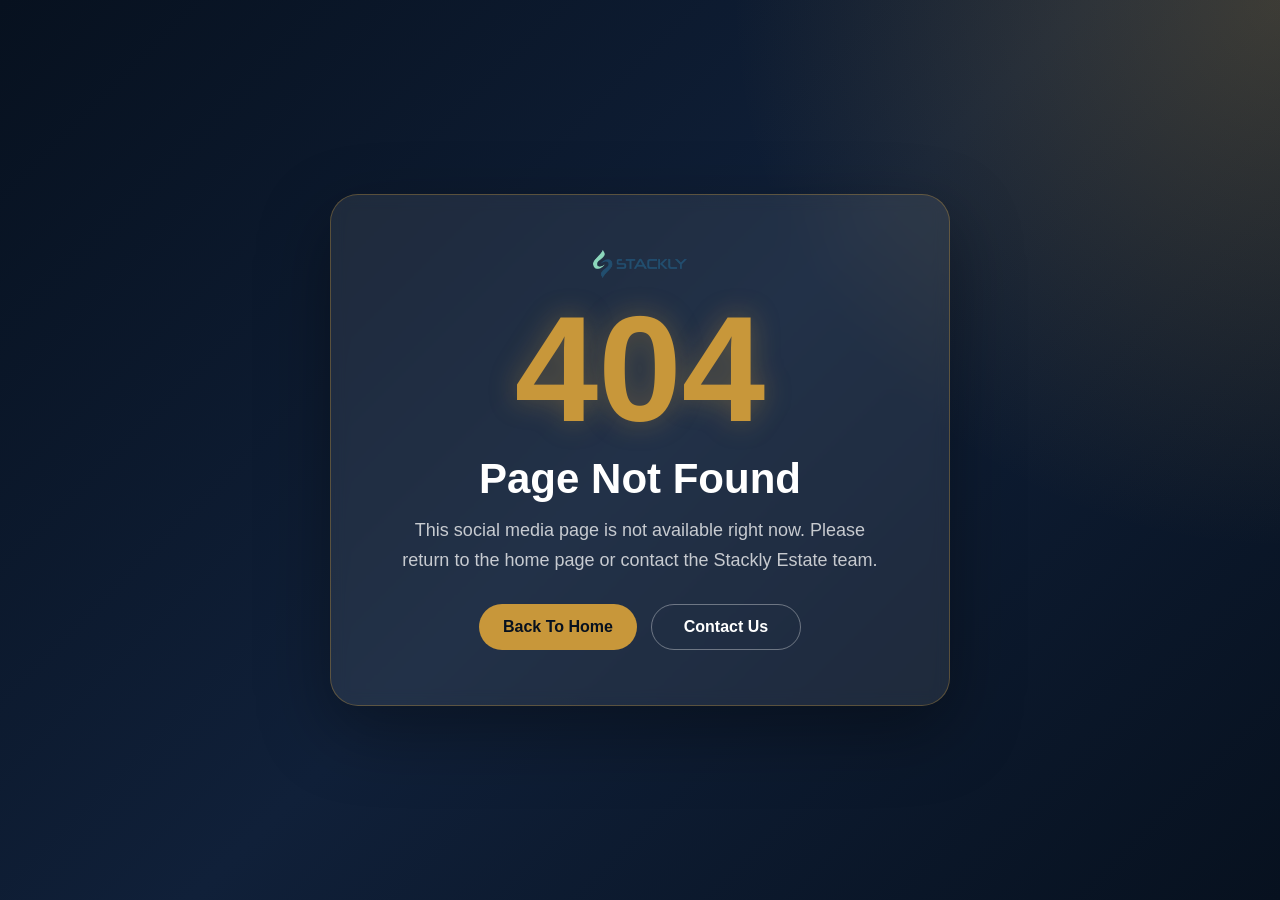
==== 404page.html @ 57d08951 "initial commit" ====
<!DOCTYPE html>
<html lang="en">
<head>
<meta charset="UTF-8">
<meta name="viewport" content="width=device-width, initial-scale=1.0">
<title>404 - Page Not Found</title>
<link rel="stylesheet" href="style.css">
<style>
body{
  margin:0;
  min-height:100vh;
  display:flex;
  align-items:center;
  justify-content:center;
  background:
    radial-gradient(circle at top right,rgba(200,151,58,.25),transparent 35%),
    linear-gradient(135deg,#07111f,#102039,#07111f);
  color:#fff;
  font-family:Arial,sans-serif;
  text-align:center;
  padding:24px;
}
.error-box{
  max-width:620px;
  width:100%;
  background:rgba(255,255,255,.08);
  border:1px solid rgba(200,151,58,.35);
  border-radius:28px;
  padding:55px 30px;
  box-shadow:0 25px 70px rgba(0,0,0,.35);
  backdrop-filter:blur(8px);
}
.error-box img{
  width:140px;
  max-width:60%;
  margin-bottom:20px;
}
.error-box h1{
  font-size:clamp(72px,18vw,150px);
  line-height:.9;
  margin:0;
  color:#c8973a;
  text-shadow:0 0 28px rgba(200,151,58,.35);
}
.error-box h2{
  font-size:clamp(26px,5vw,42px);
  margin:18px 0 12px;
}
.error-box p{
  color:rgba(255,255,255,.75);
  font-size:18px;
  line-height:1.7;
  margin:0 auto 28px;
  max-width:500px;
}
.error-actions{
  display:flex;
  justify-content:center;
  gap:14px;
  flex-wrap:wrap;
}
.error-actions a{
  display:inline-flex;
  align-items:center;
  justify-content:center;
  min-width:150px;
  padding:13px 24px;
  border-radius:999px;
  text-decoration:none;
  font-weight:800;
  transition:.3s ease;
}
.error-actions .home{
  background:#c8973a;
  color:#07111f;
}
.error-actions .contact{
  border:1px solid rgba(255,255,255,.35);
  color:#fff;
}
.error-actions a:hover{
  transform:translateY(-4px);
}
@media(max-width:560px){
  .error-box{padding:42px 20px;border-radius:22px;}
  .error-actions a{width:100%;}
}
</style>
</head>
<body>
  <main class="error-box">
    <img src="assets/logo-dark.webp" alt="Stackly Logo">
    <h1>404</h1>
    <h2>Page Not Found</h2>
    <p>This social media page is not available right now. Please return to the home page or contact the Stackly Estate team.</p>
    <div class="error-actions">
      <a class="home" href="index.html">Back To Home</a>
      <a class="contact" href="contact.html">Contact Us</a>
    </div>
  </main>
</body>
</html>
---- style.css ----
*{margin:0;padding:0;box-sizing:border-box;font-family:Arial,sans-serif}html{scroll-behavior:smooth}body{background:#07111f;color:#fff;overflow-x:hidden}a{text-decoration:none;color:inherit}button{cursor:pointer;border:none}:root{--gold:#f7c948;--blue:#0ea5e9;--dark:#07111f;--card:#0f1b2d;--text:#cbd5e1}header{position:fixed;top:0;left:0;width:100%;z-index:1000;background:rgba(7,17,31,.9);backdrop-filter:blur(14px);border-bottom:1px solid rgba(255,255,255,.08)}.nav{max-width:1250px;margin:auto;padding:14px 6%;display:flex;justify-content:space-between;align-items:center}.logo{display:inline-flex;align-items:center}.logo img{width:170px;height:auto;display:block}.sidebar .logo img{width:150px}.nav-links{display:flex;gap:24px;align-items:center}.nav-links a{color:#dbeafe;font-size:15px}.nav-links a:hover,.nav-links a.active{color:var(--gold)}.nav-btn{padding:11px 20px;border-radius:30px;background:linear-gradient(135deg,var(--gold),#ff9f1c);color:#07111f;font-weight:bold}.hamburger{display:none;font-size:28px;color:white}section{padding:90px 6%}.page-hero{padding-top:155px;min-height:58vh;display:flex;align-items:center;background:radial-gradient(circle at 20% 25%,rgba(247,201,72,.22),transparent 30%),radial-gradient(circle at 80% 15%,rgba(14,165,233,.20),transparent 30%),linear-gradient(135deg,#07111f,#0f172a)}.container{max-width:1250px;margin:auto}.section-title{text-align:center;margin-bottom:50px}.section-title span,.eyebrow{color:var(--gold);font-weight:bold}.section-title h2,.page-hero h1{font-size:clamp(34px,5vw,58px);margin-top:10px}.page-hero p{color:var(--text);max-width:780px;line-height:1.7;margin-top:18px;font-size:18px}.hero{min-height:100vh;display:flex;align-items:center;background:radial-gradient(circle at 20% 30%,rgba(247,201,72,.25),transparent 30%),radial-gradient(circle at 80% 10%,rgba(14,165,233,.25),transparent 30%),linear-gradient(135deg,#07111f,#0f172a);padding-top:120px}.hero-grid,.about-grid{display:grid;grid-template-columns:1.1fr .9fr;gap:50px;align-items:center}.hero h1{font-size:clamp(42px,7vw,78px);line-height:1.05}.hero h1 span{color:var(--gold)}.hero p{color:var(--text);margin:24px 0;font-size:18px;line-height:1.7}.hero-actions{display:flex;gap:16px;flex-wrap:wrap}.btn{padding:14px 24px;border-radius:35px;font-weight:bold;display:inline-block}.btn-primary{background:linear-gradient(135deg,var(--gold),#fb923c);color:#07111f}.btn-outline{border:1px solid rgba(255,255,255,.25);color:white;background:transparent}.hero-card{background:rgba(255,255,255,.08);border:1px solid rgba(255,255,255,.12);border-radius:28px;padding:22px;animation:float 4s ease-in-out infinite}.hero-card img,.property img,.blog-img{width:100%;height:230px;object-fit:cover;border-radius:18px;margin-bottom:18px}.hero-card img{height:420px}@keyframes float{0%,100%{transform:translateY(0)}50%{transform:translateY(-18px)}}.grid-2{display:grid;grid-template-columns:repeat(2,1fr);gap:24px}.grid-3{display:grid;grid-template-columns:repeat(3,1fr);gap:24px}.grid-4{display:grid;grid-template-columns:repeat(4,1fr);gap:24px}.card{background:linear-gradient(180deg,#10203a,#0b1628);border:1px solid rgba(255,255,255,.09);border-radius:24px;padding:28px;transition:.35s}.card:hover{transform:translateY(-10px);border-color:var(--gold);box-shadow:0 20px 50px rgba(247,201,72,.14)}.card h3{margin:14px 0;font-size:22px}.card p,.muted{color:var(--text);line-height:1.7}.icon{width:58px;height:58px;border-radius:18px;display:grid;place-items:center;background:rgba(247,201,72,.15);color:var(--gold);font-size:28px}.price{color:var(--gold);font-weight:bold;font-size:22px}.about-img{height:470px;border-radius:28px;background:url('assets/home-exterior.webp') center/cover}.stats{background:#0b1628}.stat{text-align:center}.stat h3{color:var(--gold);font-size:42px}.search-box,.form-box{background:#0b1628;border-radius:26px;padding:28px;display:grid;grid-template-columns:repeat(4,1fr);gap:16px}.form-box{grid-template-columns:1fr}.search-box input,.search-box select,.form-box input,.form-box textarea{padding:15px;border-radius:14px;border:1px solid rgba(255,255,255,.12);background:#07111f;color:white}.form-box textarea{min-height:130px}.agent{text-align:center}.agent img{width:130px;height:130px;object-fit:cover;border-radius:50%;border:4px solid var(--gold)}.testimonial{position:relative}.testimonial::before{content:'“';position:absolute;font-size:90px;color:rgba(247,201,72,.25);top:5px;right:25px}.cta{background:linear-gradient(135deg,#f7c948,#fb923c);color:#07111f;text-align:center}.cta h2{font-size:clamp(32px,5vw,54px)}.cta p{margin:18px auto 26px;max-width:700px;line-height:1.6}.list{margin-top:15px;color:var(--text);line-height:2}.gallery{display:grid;grid-template-columns:2fr 1fr 1fr;gap:18px}.gallery img{width:100%;height:250px;object-fit:cover;border-radius:20px}.gallery img:first-child{height:520px;grid-row:span 2}footer{padding:50px 6%;background:#030712}.footer-grid{max-width:1250px;margin:auto;display:grid;grid-template-columns:2fr 1fr 1fr 1fr;gap:28px}footer p,footer a{color:#94a3b8;line-height:1.8}.auth-modal{position:fixed;inset:0;background:rgba(0,0,0,.75);z-index:2000;display:none;align-items:center;justify-content:center;padding:20px}.auth-box{width:100%;max-width:430px;background:#0b1628;border-radius:26px;padding:32px;border:1px solid rgba(255,255,255,.12)}.auth-box h2{text-align:center;margin-bottom:22px}.auth-box input{width:100%;padding:15px;margin:10px 0;border-radius:14px;border:1px solid rgba(255,255,255,.12);background:#07111f;color:white}.auth-box button{width:100%;margin-top:12px}.auth-switch{text-align:center;margin-top:18px;color:#cbd5e1}.auth-switch span{color:var(--gold);cursor:pointer}.close{float:right;font-size:24px;cursor:pointer}.dashboard{display:none;min-height:100vh;background:#07111f}.sidebar{width:250px;background:#0b1628;padding:26px;position:fixed;height:100%}.sidebar a{display:block;padding:14px;margin:10px 0;border-radius:14px;color:#cbd5e1}.sidebar a:hover,.sidebar a.active{background:rgba(247,201,72,.16);color:var(--gold)}.dash-main{margin-left:250px;padding:30px}.dash-top{display:flex;justify-content:space-between;align-items:center;margin-bottom:30px}.logout{background:#ef4444;color:white;padding:12px 20px;border-radius:25px}.dash-grid{display:grid;grid-template-columns:repeat(4,1fr);gap:20px}.dash-section{margin-top:30px;display:grid;grid-template-columns:2fr 1fr;gap:24px}.table{overflow:auto}table{width:100%;border-collapse:collapse;min-width:600px}td,th{padding:16px;border-bottom:1px solid rgba(255,255,255,.08);text-align:left}.status{color:#22c55e}.reveal{opacity:0;transform:translateY(40px);transition:1s}.reveal.show{opacity:1;transform:translateY(0)}@media(max-width:950px){.hamburger{display:block}.nav-links{position:fixed;top:74px;left:-100%;width:100%;height:calc(100vh - 74px);background:#07111f;flex-direction:column;justify-content:center;transition:.35s}.nav-links.active{left:0}.hero-grid,.about-grid,.grid-2,.grid-3,.grid-4,.search-box,.dash-grid,.footer-grid,.dash-section,.gallery{grid-template-columns:1fr}.gallery img,.gallery img:first-child{height:260px;grid-row:auto}.hero-card img{height:300px}.sidebar{position:relative;width:100%;height:auto}.dash-main{margin-left:0}.dash-top{flex-direction:column;gap:16px;align-items:flex-start}.logo img{width:145px}section{padding:70px 6%}.page-hero{padding-top:130px}}

/* Rich website updates */
.section-title p{max-width:760px;margin:14px auto 0;line-height:1.7}.tag-row{display:flex;gap:8px;flex-wrap:wrap;margin:14px 0}.tag-row span{padding:7px 11px;border-radius:999px;background:rgba(247,201,72,.12);color:var(--gold);font-size:12px;border:1px solid rgba(247,201,72,.22)}.property .btn{margin:6px 6px 0 0}.rich-footer{align-items:start}.rich-footer>div{display:flex;flex-direction:column;gap:8px}.footer-social{display:flex;gap:10px;flex-wrap:wrap;margin-top:12px}.footer-social a,.footer-btn{padding:10px 14px;border-radius:999px;background:rgba(255,255,255,.08);border:1px solid rgba(255,255,255,.1);color:#e2e8f0}.footer-btn{background:linear-gradient(135deg,var(--gold),#fb923c);color:#07111f;font-weight:bold;margin-top:8px}.footer-bottom{max-width:1250px;margin:30px auto 0;padding-top:22px;border-top:1px solid rgba(255,255,255,.08);display:flex;justify-content:space-between;gap:16px;color:#64748b;flex-wrap:wrap}.dash-tab{display:none}.dash-tab.active{display:block}.dashboard .card .btn{margin-top:16px}#toast{position:fixed;right:22px;bottom:22px;background:linear-gradient(135deg,#0b1628,#13233d);border:1px solid rgba(247,201,72,.38);box-shadow:0 18px 40px rgba(0,0,0,.35);padding:14px 18px;color:#fff;border-radius:16px;z-index:3000;opacity:0;transform:translateY(20px);pointer-events:none;transition:.3s;max-width:340px}#toast.show{opacity:1;transform:translateY(0)}.form-box h2{margin-bottom:4px}.page-hero:after,.hero:after{content:"";position:absolute;inset:auto 0 0 0;height:1px;background:linear-gradient(90deg,transparent,var(--gold),transparent)}.page-hero,.hero{position:relative;overflow:hidden}.page-hero .container,.hero .container{position:relative;z-index:1}.page-hero:before,.hero:before{content:"";position:absolute;width:420px;height:420px;border-radius:50%;background:rgba(247,201,72,.08);filter:blur(12px);right:-120px;bottom:-160px}.card{position:relative;overflow:hidden}.card:before{content:"";position:absolute;inset:0;background:linear-gradient(135deg,rgba(255,255,255,.08),transparent 38%);opacity:.55;pointer-events:none}.card>*{position:relative}.agent .btn{margin-top:16px}.search-box button{white-space:nowrap}.sidebar a{cursor:pointer}.sidebar .logo{cursor:pointer}.dashboard{animation:dashFade .35s ease}@keyframes dashFade{from{opacity:0}to{opacity:1}}
@media(max-width:950px){.footer-bottom{flex-direction:column}.property .btn{width:100%;text-align:center}.nav-links{z-index:999}.search-box button{width:100%}#toast{left:14px;right:14px;bottom:14px}.sidebar{display:grid;grid-template-columns:repeat(2,1fr);gap:8px}.sidebar .logo{grid-column:1/-1}.sidebar a{margin:0}.dash-main{padding:22px}.auth-box{margin-top:30px}}
@media(max-width:560px){.sidebar{grid-template-columns:1fr}.hero-actions .btn{width:100%;text-align:center}.page-hero h1,.section-title h2{font-size:34px}.hero p,.page-hero p{font-size:16px}.card{padding:22px}.footer-grid{gap:34px}.logo img{width:132px}}



/* Requested visual/layout updates */
header{
  background:rgba(7,17,31,.38) !important;
  backdrop-filter:blur(10px);
  -webkit-backdrop-filter:blur(10px);
  border-bottom:1px solid rgba(255,255,255,.06);
}
header.scrolled{background:rgba(7,17,31,.68) !important;}
.nav{position:relative;justify-content:flex-start;min-height:76px;}
.nav .logo{position:relative;z-index:2;margin-right:auto;}
.nav-links{
  position:absolute;
  left:50%;
  transform:translateX(-50%);
  justify-content:center;
  width:max-content;
}
.nav-btn{margin-left:8px;}
.hero,.page-hero{
  background:
    linear-gradient(135deg,rgba(7,17,31,.80),rgba(15,23,42,.72)),
    url('assets/hero-villa.webp') center/cover fixed !important;
}
.hero::before,.page-hero::before{
  content:"";
  position:absolute;
  inset:0;
  width:auto;height:auto;border-radius:0;filter:none;
  background:
    radial-gradient(circle at 16% 24%,rgba(247,201,72,.28),transparent 24%),
    radial-gradient(circle at 80% 18%,rgba(14,165,233,.24),transparent 26%),
    radial-gradient(circle at 55% 86%,rgba(236,72,153,.18),transparent 28%);
  pointer-events:none;
}
.hero::after,.page-hero::after{
  content:"";
  position:absolute;
  right:5%;bottom:7%;
  width:220px;height:150px;
  border-radius:28px;
  background:url('assets/luxury-interior.webp') center/cover;
  box-shadow:0 25px 70px rgba(0,0,0,.45);
  border:1px solid rgba(255,255,255,.18);
  animation:floatEstate 5s ease-in-out infinite;
}
.hero .container::before,.page-hero .container::before{
  content:"";
  position:absolute;
  right:29%;top:12%;
  width:145px;height:105px;
  border-radius:22px;
  background:url('assets/living-room.webp') center/cover;
  box-shadow:0 18px 50px rgba(0,0,0,.38);
  border:1px solid rgba(255,255,255,.18);
  animation:floatEstate 6.5s ease-in-out infinite reverse;
}
@keyframes floatEstate{0%,100%{transform:translateY(0) rotate(-2deg)}50%{transform:translateY(-18px) rotate(2deg)}}
.card:nth-child(6n+1){background:linear-gradient(135deg,#12213f,#243b74);}
.card:nth-child(6n+2){background:linear-gradient(135deg,#112d27,#0f766e);}
.card:nth-child(6n+3){background:linear-gradient(135deg,#361b4f,#7e22ce);}
.card:nth-child(6n+4){background:linear-gradient(135deg,#3b1d1d,#dc2626);}
.card:nth-child(6n+5){background:linear-gradient(135deg,#342709,#b7791f);}
.card:nth-child(6n){background:linear-gradient(135deg,#092f3a,#0284c7);}
.icon{background:rgba(255,255,255,.16);color:#fff;}
.footer-social a{
  width:42px;height:42px;padding:0;
  display:inline-grid;place-items:center;
  font-size:0;border-radius:50%;
}
.footer-social a::before{font-size:18px;font-weight:700;line-height:1;}
.footer-social a[href*="404page"]:nth-child(1)::before{content:"📷";}
.footer-social a[href*="404page"]:nth-child(2)::before{content:"in";font-family:Arial,sans-serif;}
.footer-social a[href*="404page"]:nth-child(3)::before{content:"▶";}
@media(max-width:950px){
  .nav{justify-content:space-between;min-height:64px;}
  .nav-links{position:fixed;top:74px;left:-100%;transform:none;width:100%;height:calc(100vh - 74px);background:rgba(7,17,31,.96);}
  .nav-links.active{left:0;}
  .hero,.page-hero{background-attachment:scroll !important;}
  .hero::after,.page-hero::after{width:150px;height:100px;right:4%;bottom:4%;opacity:.75;}
  .hero .container::before,.page-hero .container::before{display:none;}
}


/* Final header alignment + requested hero cleanup */
header{
  background:rgba(7,17,31,.05) !important;
  backdrop-filter:blur(8px);
  -webkit-backdrop-filter:blur(8px);
  border-bottom:1px solid rgba(255,255,255,.04) !important;
}
header.scrolled{background:rgba(7,17,31,.22) !important;}
.nav{
  max-width:100%;
  width:100%;
  padding:10px 5%;
  min-height:66px;
  display:grid;
  grid-template-columns:auto 1fr auto auto;
  align-items:center;
  gap:20px;
  justify-content:normal;
}
.nav .logo{
  justify-self:start;
  margin:0 !important;
  position:relative;
  z-index:3;
}
.logo img{width:150px;max-height:48px;object-fit:contain;}
.nav-links{
  position:static !important;
  transform:none !important;
  width:auto !important;
  display:flex;
  justify-content:center;
  align-items:center;
  gap:22px;
}
.nav-auth{
  display:flex;
  align-items:center;
  gap:10px;
  justify-self:end;
}
.nav-auth-mobile{display:none;}
.nav-btn{margin-left:0;padding:10px 18px;white-space:nowrap;}
.login-nav-btn{background:rgba(255,255,255,.10);color:#fff;border:1px solid rgba(255,255,255,.18);}
.signup-nav-btn{background:linear-gradient(135deg,var(--gold),#ff9f1c);color:#07111f;}
.hero::after,.page-hero::after,.hero .container::before,.page-hero .container::before{
  display:none !important;
  content:none !important;
}
.hero,.page-hero{
  background:
    linear-gradient(135deg,rgba(7,17,31,.78),rgba(15,23,42,.70)),
    url('assets/hero-villa.webp') center/cover no-repeat !important;
  background-attachment:scroll !important;
}
.hero-card{animation:none !important;}
@media(max-width:1100px){
  .nav{grid-template-columns:auto 1fr auto;}
  .nav-auth{display:none;}
  .hamburger{display:block;justify-self:end;}
  .nav-links{
    position:fixed !important;
    top:66px !important;
    left:-100% !important;
    width:100% !important;
    height:calc(100vh - 66px) !important;
    background:rgba(7,17,31,.96) !important;
    backdrop-filter:blur(14px);
    -webkit-backdrop-filter:blur(14px);
    flex-direction:column;
    justify-content:center;
    gap:22px;
    z-index:999;
    transition:left .35s ease;
  }
  .nav-links.active{left:0 !important;}
  .nav-auth-mobile{display:flex;gap:12px;flex-wrap:wrap;justify-content:center;margin-top:8px;}
  .nav-auth-mobile .nav-btn{min-width:118px;}
}
@media(max-width:560px){
  .nav{padding:8px 4%;min-height:62px;grid-template-columns:auto 1fr auto;gap:12px;}
  .logo img{width:125px;max-height:42px;}
  .nav-links{top:62px !important;height:calc(100vh - 62px) !important;}
  .hamburger{font-size:26px;}
}

/* Dashboard hamburger + logo/social final fixes */
.nav > .logo img{width:190px;max-height:58px;object-fit:contain;display:block;}
.nav{padding-left:24px;padding-right:5%;}
.footer-social{display:flex;align-items:center;justify-content:flex-start;gap:12px;flex-wrap:wrap;min-height:46px;}
.footer-social a{flex:0 0 44px;width:44px;height:44px;display:inline-flex !important;align-items:center;justify-content:center;text-align:center;line-height:1;margin:0;}
.rich-footer .footer-social{margin-top:14px;}
.dashboard{position:relative;}
.dash-menu-btn{display:none;position:fixed;top:14px;left:14px;z-index:2600;width:46px;height:46px;border-radius:14px;background:linear-gradient(135deg,var(--gold),#fb923c);color:#07111f;font-size:24px;font-weight:900;box-shadow:0 14px 34px rgba(0,0,0,.35);}
.dash-overlay{display:none;position:fixed;inset:0;background:rgba(0,0,0,.55);z-index:2100;}
.dash-overlay.active{display:block;}
.sidebar .dash-close{display:none;}
@media(max-width:950px){
  .nav > .logo img{width:165px;max-height:54px;}
  .nav{padding-left:14px;}
  .footer-social{justify-content:center;}
  footer .logo{justify-content:center;}
  footer .rich-footer>div:first-child{text-align:center;align-items:center;}
  .dashboard{display:none;}
  .dashboard .dash-menu-btn{display:block;}
  .dashboard .sidebar{position:fixed;left:-285px;top:0;width:275px;height:100vh;display:block;z-index:2400;transition:left .32s ease;overflow-y:auto;padding-top:72px;box-shadow:22px 0 60px rgba(0,0,0,.38);}
  .dashboard .sidebar.open{left:0;}
  .dashboard .sidebar .logo{position:absolute;top:15px;left:22px;margin:0;}
  .dashboard .sidebar .logo img{width:150px;max-height:48px;}
  .sidebar .dash-close{display:grid;place-items:center;position:absolute;top:15px;right:14px;width:40px;height:40px;border-radius:12px;background:rgba(255,255,255,.10);color:#fff;font-size:24px;cursor:pointer;}
  .dash-main{margin-left:0 !important;padding:78px 16px 24px;}
  .dash-top{background:rgba(11,22,40,.7);padding:18px;border-radius:22px;}
  .dash-grid,.dash-section{grid-template-columns:1fr !important;}
}
@media(max-width:560px){
  .nav > .logo img{width:150px;max-height:50px;}
  .footer-social a{width:42px;height:42px;flex-basis:42px;}
}


/* ===== FINAL DASHBOARD RIGHT HAMBURGER + MULTI COLOR THEME ===== */
body.dashboard-mode{overflow-x:hidden;}
#dashboard.dashboard{overflow-x:hidden;}
.dashboard{
  color:#eef6ff;
  background:
    radial-gradient(circle at 12% 10%, rgba(56,189,248,.28), transparent 28%),
    radial-gradient(circle at 86% 12%, rgba(168,85,247,.28), transparent 30%),
    radial-gradient(circle at 36% 92%, rgba(34,197,94,.22), transparent 30%),
    linear-gradient(135deg,#06121f 0%,#172554 45%,#312e81 100%) !important;
}
.dashboard .sidebar{
  background:linear-gradient(180deg,#07111f 0%,#111827 45%,#312e81 100%) !important;
  border-right:1px solid rgba(255,255,255,.12);
  box-shadow:16px 0 45px rgba(0,0,0,.28);
}
.dashboard .sidebar a:not(.logo){
  color:#e2e8f0 !important;
  font-weight:700;
}
.dashboard .sidebar a.active,
.dashboard .sidebar a:not(.logo):hover{
  background:linear-gradient(135deg,#22c55e,#38bdf8,#a855f7) !important;
  color:#06121f !important;
}
.dashboard .dash-top{
  background:linear-gradient(135deg,rgba(56,189,248,.22),rgba(168,85,247,.20),rgba(34,197,94,.16)) !important;
  border:1px solid rgba(255,255,255,.18) !important;
  color:#fff !important;
  backdrop-filter:blur(16px);
}
.dashboard .dash-top .muted{color:#dbeafe !important;}
.dashboard .card{
  color:#fff !important;
  background:linear-gradient(135deg,rgba(15,23,42,.90),rgba(30,41,59,.82)) !important;
  border:1px solid rgba(255,255,255,.16) !important;
  box-shadow:0 18px 45px rgba(0,0,0,.20) !important;
}
.dashboard .card:nth-child(4n+1){background:linear-gradient(135deg,#0f766e,#172554) !important;}
.dashboard .card:nth-child(4n+2){background:linear-gradient(135deg,#7c3aed,#1e1b4b) !important;}
.dashboard .card:nth-child(4n+3){background:linear-gradient(135deg,#ea580c,#7f1d1d) !important;}
.dashboard .card:nth-child(4n+4){background:linear-gradient(135deg,#2563eb,#064e3b) !important;}
.dashboard .muted,.dashboard .card p{color:#e0f2fe !important;}
.dashboard .price{color:#fef08a !important;}
.dashboard .btn-outline{border-color:rgba(255,255,255,.45) !important;color:#fff !important;}
.dashboard .logout{background:linear-gradient(135deg,#ef4444,#f97316) !important;color:#fff !important;border:0;}
.dash-mobile-header{display:none;}
@media(max-width:992px){
  body.dashboard-mode #dashboard{display:block !important;}
  .dash-mobile-header{
    display:flex !important;
    align-items:center;
    justify-content:space-between;
    position:sticky;
    top:0;
    z-index:2700;
    padding:12px 14px;
    background:rgba(7,17,31,.94) !important;
    border-bottom:1px solid rgba(255,255,255,.14);
    backdrop-filter:blur(14px);
  }
  .dash-mobile-brand{display:flex;align-items:center;}
  .dash-mobile-brand img{width:120px;max-height:45px;object-fit:contain;}
  .dashboard .dash-menu-btn{
    display:grid !important;
    place-items:center;
    position:relative !important;
    top:auto !important;
    left:auto !important;
    right:auto !important;
    margin-left:auto;
    order:2;
    width:46px;
    height:46px;
    border:0;
    border-radius:14px;
    background:linear-gradient(135deg,#22c55e,#38bdf8,#a855f7) !important;
    color:#06121f !important;
    font-size:24px;
    font-weight:900;
    box-shadow:0 12px 32px rgba(0,0,0,.32);
    cursor:pointer;
  }
  .dashboard .dash-overlay,
  .dashboard.sidebar-open .dash-overlay.active,
  .dashboard .dash-overlay.active{
    position:fixed;
    inset:0;
    background:rgba(2,6,23,.68);
    backdrop-filter:blur(5px);
    z-index:2400;
  }
  .dashboard.sidebar-open .dash-overlay,
  .dashboard .dash-overlay.active{display:block !important;}
  .dashboard .sidebar{
    position:fixed !important;
    top:0 !important;
    left:auto !important;
    right:-310px !important;
    width:min(86vw,300px) !important;
    max-width:300px;
    height:100vh !important;
    z-index:2500 !important;
    padding:76px 18px 22px !important;
    overflow-y:auto;
    overflow-x:hidden;
    transition:right .32s ease !important;
    box-shadow:-22px 0 60px rgba(0,0,0,.42) !important;
  }
  .dashboard.sidebar-open .sidebar,
  .dashboard .sidebar.open{right:0 !important;left:auto !important;}
  .dashboard .sidebar .logo{position:absolute !important;top:16px !important;left:18px !important;margin:0 !important;display:flex !important;}
  .dashboard .sidebar .logo img{width:135px !important;max-height:44px !important;}
  .sidebar .dash-close,
  .dashboard .sidebar .dash-close{
    display:grid !important;
    place-items:center;
    position:absolute !important;
    top:17px !important;
    right:16px !important;
    width:40px;
    height:40px;
    border:0;
    border-radius:12px;
    background:rgba(255,255,255,.14);
    color:#fff;
    font-size:25px;
    cursor:pointer;
  }
  .dash-main{margin-left:0 !important;width:100% !important;padding:18px 14px 28px !important;}
  .dash-top{margin-top:14px;}
  .dash-grid,.dash-section,.dashboard .grid-3,.dashboard .grid-2{grid-template-columns:1fr !important;}
  .dashboard table{min-width:560px;}
  .dashboard .table{overflow-x:auto;}
}
@media(max-width:560px){
  .dash-mobile-brand img{width:105px;}
  .dashboard .dash-menu-btn{width:44px;height:44px;}
  .dash-main{padding:14px 12px 24px !important;}
  .dashboard .card{padding:20px !important;}
}


/* ===== RICH GLITCH-FREE DASHBOARD THREE-DOT MENU UPDATE ===== */
body.dash-menu-lock{overflow:hidden !important;}
.dashboard .dash-close{display:none !important;visibility:hidden !important;pointer-events:none !important;}
.dashboard .dash-mobile-header{
  display:none;
}
.dashboard .dash-menu-btn{
  display:none;
}
@media(max-width:992px){
  body.dashboard-mode #dashboard{display:block !important;}
  .dashboard{
    width:100% !important;
    max-width:100vw !important;
    overflow-x:hidden !important;
  }
  .dashboard .dash-mobile-header{
    display:flex !important;
    align-items:center !important;
    justify-content:space-between !important;
    gap:14px !important;
    position:sticky !important;
    top:0 !important;
    z-index:2800 !important;
    min-height:68px !important;
    padding:10px 14px !important;
    background:linear-gradient(135deg,rgba(7,17,31,.96),rgba(30,41,59,.90),rgba(49,46,129,.88)) !important;
    border-bottom:1px solid rgba(255,255,255,.18) !important;
    box-shadow:0 16px 40px rgba(0,0,0,.28) !important;
    backdrop-filter:blur(18px) !important;
    -webkit-backdrop-filter:blur(18px) !important;
  }
  .dashboard .dash-mobile-brand{
    display:flex !important;
    align-items:center !important;
    min-width:0 !important;
  }
  .dashboard .dash-mobile-brand img{
    width:126px !important;
    max-height:46px !important;
    object-fit:contain !important;
    display:block !important;
  }
  .dashboard .dash-menu-btn{
    display:flex !important;
    align-items:center !important;
    justify-content:center !important;
    gap:4px !important;
    flex:0 0 48px !important;
    width:48px !important;
    height:48px !important;
    position:static !important;
    margin-left:auto !important;
    border:1px solid rgba(255,255,255,.32) !important;
    border-radius:18px !important;
    background:linear-gradient(135deg,#22c55e,#38bdf8,#a855f7,#f97316) !important;
    color:#fff !important;
    box-shadow:0 12px 30px rgba(56,189,248,.30), inset 0 1px 0 rgba(255,255,255,.35) !important;
    cursor:pointer !important;
    transform:none !important;
  }
  .dashboard .dash-menu-btn span{
    width:6px !important;
    height:6px !important;
    border-radius:999px !important;
    background:#fff !important;
    display:block !important;
    box-shadow:0 0 10px rgba(255,255,255,.75) !important;
  }
  .dashboard.sidebar-open .dash-menu-btn{
    box-shadow:0 0 0 4px rgba(56,189,248,.16),0 16px 34px rgba(168,85,247,.35) !important;
  }
  .dashboard .dash-overlay{
    display:block !important;
    opacity:0 !important;
    pointer-events:none !important;
    position:fixed !important;
    inset:0 !important;
    z-index:2450 !important;
    background:rgba(2,6,23,.62) !important;
    backdrop-filter:blur(7px) !important;
    -webkit-backdrop-filter:blur(7px) !important;
    transition:opacity .25s ease !important;
  }
  .dashboard.sidebar-open .dash-overlay{
    opacity:1 !important;
    pointer-events:auto !important;
  }
  .dashboard .sidebar{
    display:block !important;
    position:fixed !important;
    top:0 !important;
    left:auto !important;
    right:0 !important;
    width:min(84vw,310px) !important;
    height:100dvh !important;
    z-index:2500 !important;
    padding:86px 18px 24px !important;
    overflow-y:auto !important;
    overflow-x:hidden !important;
    transform:translateX(112%) !important;
    transition:transform .34s cubic-bezier(.22,.9,.22,1) !important;
    background:
      radial-gradient(circle at 25% 6%,rgba(56,189,248,.24),transparent 30%),
      radial-gradient(circle at 90% 20%,rgba(249,115,22,.22),transparent 26%),
      linear-gradient(180deg,#07111f,#172554 52%,#312e81) !important;
    border-left:1px solid rgba(255,255,255,.20) !important;
    box-shadow:-28px 0 70px rgba(0,0,0,.46) !important;
  }
  .dashboard.sidebar-open .sidebar{
    transform:translateX(0) !important;
  }
  .dashboard .sidebar .logo{
    position:absolute !important;
    top:18px !important;
    left:18px !important;
    margin:0 !important;
    display:flex !important;
    pointer-events:auto !important;
  }
  .dashboard .sidebar .logo img{
    width:140px !important;
    max-height:46px !important;
    object-fit:contain !important;
  }
  .dashboard .sidebar a:not(.logo){
    margin:9px 0 !important;
    padding:15px 16px !important;
    border-radius:18px !important;
    background:rgba(255,255,255,.08) !important;
    border:1px solid rgba(255,255,255,.12) !important;
    box-shadow:inset 0 1px 0 rgba(255,255,255,.10) !important;
  }
  .dashboard .sidebar a.active,
  .dashboard .sidebar a:not(.logo):hover{
    background:linear-gradient(135deg,#22c55e,#38bdf8,#a855f7) !important;
    color:#06121f !important;
  }
  .dash-main{
    margin-left:0 !important;
    width:100% !important;
    padding:18px 14px 28px !important;
    overflow-x:hidden !important;
  }
}
@media(max-width:560px){
  .dashboard .dash-mobile-header{min-height:64px !important;padding:9px 12px !important;}
  .dashboard .dash-mobile-brand img{width:112px !important;}
  .dashboard .dash-menu-btn{width:46px !important;height:46px !important;flex-basis:46px !important;border-radius:16px !important;}
  .dashboard .sidebar{width:min(88vw,300px) !important;padding-top:82px !important;}
}

/* Contact form inline validation */
.field-group{display:flex;flex-direction:column;gap:6px}
.field-error{min-height:17px;color:#ff6b6b;font-size:13px;font-weight:700;letter-spacing:.01em}
.form-box input.error-input,.form-box textarea.error-input{border-color:#ff4d4d !important;box-shadow:0 0 0 3px rgba(255,77,77,.16),0 0 18px rgba(255,77,77,.20) !important;background:#120b12 !important}
.form-box input.error-input::placeholder,.form-box textarea.error-input::placeholder{color:#ff9a9a}
.form-box input:focus,.form-box textarea:focus{outline:none;border-color:var(--gold);box-shadow:0 0 0 3px rgba(247,201,72,.14)}
@media(max-width:560px){.field-error{font-size:12px}.form-box{padding:22px}}

/* Login / signup box validation message */
.login-error{
  min-height:20px;
  color:#ff6b6b;
  font-size:14px;
  font-weight:700;
  margin:6px 0 2px;
  text-align:left;
  letter-spacing:.01em;
}
.auth-box input.auth-error-input{
  border-color:#ff4d4d !important;
  box-shadow:0 0 0 3px rgba(255,77,77,.16),0 0 18px rgba(255,77,77,.20) !important;
  background:#120b12 !important;
}
.auth-box input.auth-error-input::placeholder{color:#ff9a9a}


/* ===== Requested fixes: active module highlight + forgot/action UI ===== */
.nav-links a.active-module{
  color:#07111f !important;
  background:linear-gradient(135deg,var(--gold,#f7c948),#fb923c) !important;
  box-shadow:0 10px 26px rgba(247,201,72,.28);
}
.module-heading-highlight{
  display:inline-block;
  padding:8px 16px;
  border-radius:999px;
  background:linear-gradient(135deg,var(--gold,#f7c948),#fb923c);
  color:#07111f !important;
  box-shadow:0 12px 28px rgba(247,201,72,.25);
}
.forgot-link{
  display:inline-block;
  margin-top:12px;
  color:var(--gold,#f7c948);
  font-weight:700;
  text-decoration:none;
  cursor:pointer;
}
.forgot-link:hover{text-decoration:underline;}
#articlePanel{margin-top:24px;}
#articlePanel .card{border:1px solid rgba(247,201,72,.30);}
.service-action-note{margin-top:14px;padding:12px 14px;border-radius:14px;background:rgba(247,201,72,.10);border:1px solid rgba(247,201,72,.25);}

/* ===== FINAL HERO ALIGNMENT + MOBILE RESPONSIVE FIXES ===== */
.hero,
.page-hero{
  position:relative;
  overflow:hidden;
  isolation:isolate;
}
.hero > .container,
.page-hero > .container{
  position:relative;
  z-index:2;
}
.hero-grid{
  width:100%;
  min-height:calc(100vh - 120px);
  display:grid !important;
  grid-template-columns:minmax(0,1.04fr) minmax(320px,.96fr) !important;
  align-items:center !important;
  gap:clamp(28px,5vw,68px) !important;
}
.hero-grid > div:first-child{
  max-width:720px;
  display:flex;
  flex-direction:column;
  align-items:flex-start;
  justify-content:center;
}
.hero h1{
  margin:10px 0 0 !important;
  max-width:760px;
  line-height:1.04 !important;
  letter-spacing:-.035em;
  text-wrap:balance;
}
.hero h1 span{
  display:inline-block;
  vertical-align:baseline;
  line-height:1.04;
  white-space:normal;
}
.hero p{
  max-width:690px;
}
.hero .eyebrow,
.page-hero .eyebrow{
  display:inline-flex;
  align-items:center;
  width:max-content;
  max-width:100%;
  padding:8px 15px;
  border-radius:999px;
  background:rgba(247,201,72,.14);
  border:1px solid rgba(247,201,72,.28);
  line-height:1.2;
}
.hero-actions{
  width:100%;
  display:flex !important;
  align-items:center;
  justify-content:flex-start;
  gap:14px !important;
  flex-wrap:wrap !important;
}
.hero-actions .btn{
  display:inline-flex;
  align-items:center;
  justify-content:center;
  min-height:48px;
  white-space:nowrap;
}
.hero-card{
  width:100%;
  max-width:520px;
  justify-self:end;
  margin:0 !important;
  padding:18px !important;
  border-radius:30px !important;
}
.hero-card img{
  display:block;
  width:100% !important;
  height:clamp(320px,42vw,470px) !important;
  object-fit:cover !important;
  object-position:center !important;
  margin:0 !important;
  border-radius:22px !important;
}
.module-heading-highlight{
  width:fit-content;
  max-width:100%;
  line-height:1.15 !important;
  text-align:left;
  box-decoration-break:clone;
  -webkit-box-decoration-break:clone;
}
.search-box{
  align-items:stretch;
}
.search-box .btn,
.form-box .btn,
.card .btn{
  min-height:48px;
}
img{
  max-width:100%;
}
@media(max-width:1100px){
  .hero{
    min-height:auto !important;
    padding-top:120px !important;
    padding-bottom:70px !important;
  }
  .hero-grid{
    min-height:auto;
    grid-template-columns:1fr !important;
    text-align:center;
    justify-items:center;
  }
  .hero-grid > div:first-child{
    align-items:center;
    max-width:850px;
  }
  .hero h1,
  .hero p{
    text-align:center;
    margin-left:auto;
    margin-right:auto;
  }
  .hero-actions{
    justify-content:center !important;
  }
  .hero-card{
    justify-self:center;
    max-width:680px;
    width:min(100%,680px);
  }
  .hero-card img{
    height:clamp(280px,48vw,430px) !important;
  }
  .grid-4{
    grid-template-columns:repeat(2,1fr) !important;
  }
  .footer-grid{
    grid-template-columns:1.4fr 1fr 1fr !important;
  }
}
@media(max-width:768px){
  section{
    padding:64px 5% !important;
  }
  .hero{
    padding-top:105px !important;
    padding-bottom:56px !important;
  }
  .page-hero{
    min-height:auto !important;
    padding-top:125px !important;
    padding-bottom:58px !important;
    text-align:center;
  }
  .page-hero .container{
    display:flex;
    flex-direction:column;
    align-items:center;
  }
  .page-hero h1,
  .section-title h2{
    line-height:1.12 !important;
    text-wrap:balance;
  }
  .page-hero p{
    text-align:center;
    margin-left:auto;
    margin-right:auto;
  }
  .hero h1{
    font-size:clamp(34px,11vw,54px) !important;
  }
  .hero p,
  .page-hero p{
    font-size:16px !important;
    line-height:1.65 !important;
  }
  .hero-actions{
    gap:12px !important;
  }
  .hero-actions .btn{
    width:min(100%,320px);
  }
  .hero-card{
    padding:12px !important;
    border-radius:24px !important;
  }
  .hero-card img{
    height:260px !important;
    border-radius:18px !important;
  }
  .grid-2,
  .grid-3,
  .grid-4,
  .about-grid,
  .search-box,
  .footer-grid,
  .gallery{
    grid-template-columns:1fr !important;
  }
  .search-box{
    padding:22px !important;
  }
  .search-box input,
  .search-box select,
  .search-box button{
    width:100%;
  }
  .gallery img,
  .gallery img:first-child,
  .about-img{
    height:260px !important;
    grid-row:auto !important;
  }
  .property img,
  .blog-img,
  .hero-card img{
    object-position:center;
  }
  footer,
  .footer-grid{
    text-align:center;
  }
  footer .logo,
  .footer-social{
    justify-content:center !important;
  }
}
@media(max-width:480px){
  .hero{
    padding-top:96px !important;
  }
  .hero h1{
    font-size:clamp(31px,10.5vw,42px) !important;
    letter-spacing:-.025em;
  }
  .hero h1 span{
    display:inline;
  }
  .hero .eyebrow,
  .page-hero .eyebrow{
    font-size:13px;
    padding:7px 12px;
  }
  .hero-actions .btn,
  .btn,
  .nav-btn{
    width:100%;
    max-width:320px;
    text-align:center;
  }
  .nav-auth-mobile .nav-btn{
    width:auto;
  }
  .hero-card img{
    height:220px !important;
  }
  .card{
    padding:22px !important;
  }
  .module-heading-highlight{
    display:inline-block;
    text-align:center;
    padding:7px 12px;
  }
}

/* Home hero alignment fix */
.hero#home{
  min-height:100svh !important;
  display:flex !important;
  align-items:center !important;
  padding-top:96px !important;
  padding-bottom:48px !important;
}
.hero#home > .hero-grid{
  min-height:0 !important;
  width:100%;
}
.hero#home .hero-grid{
  grid-template-columns:minmax(0,1fr) minmax(360px,520px) !important;
  align-items:center !important;
}
.hero#home .hero-grid > .reveal:first-child{
  align-self:center;
}
.hero#home .hero-card{
  align-self:center;
}
@media(max-width:1100px){
  .hero#home{
    min-height:auto !important;
    padding-top:104px !important;
    padding-bottom:60px !important;
  }
  .hero#home .hero-grid{
    grid-template-columns:1fr !important;
    gap:34px !important;
  }
}
@media(max-width:560px){
  .hero#home{
    padding-top:92px !important;
    padding-bottom:46px !important;
  }
}


/* ===== Auth page separate background + 5 second loading ===== */
body.auth-page{
  min-height:100vh;
  display:flex;
  flex-direction:column;
  background:
    radial-gradient(circle at 18% 18%, rgba(14,165,233,.20), transparent 28%),
    radial-gradient(circle at 82% 24%, rgba(247,201,72,.18), transparent 30%),
    radial-gradient(circle at 50% 85%, rgba(34,197,94,.13), transparent 34%),
    linear-gradient(135deg,#030712 0%,#07111f 42%,#0f172a 100%);
  color:#fff;
}
body.auth-page::before{
  content:"";
  position:fixed;
  inset:0;
  pointer-events:none;
  background-image:linear-gradient(rgba(255,255,255,.035) 1px, transparent 1px),linear-gradient(90deg,rgba(255,255,255,.035) 1px, transparent 1px);
  background-size:42px 42px;
  opacity:.35;
  z-index:-1;
}
body.auth-page header{position:sticky;background:rgba(3,7,18,.82);}
.auth-page .page-hero{display:none;}
.auth-screen{
  width:min(1080px,92%);
  margin:115px auto 55px;
  display:grid;
  grid-template-columns:1fr 430px;
  gap:34px;
  align-items:center;
  flex:1;
}
.auth-welcome{
  padding:34px;
  border-radius:30px;
  background:rgba(255,255,255,.055);
  border:1px solid rgba(255,255,255,.10);
  box-shadow:0 24px 70px rgba(0,0,0,.35);
}
.auth-welcome span{color:var(--gold);font-weight:800;letter-spacing:.08em;text-transform:uppercase;}
.auth-welcome h1{font-size:clamp(34px,5vw,62px);line-height:1.05;margin:12px 0 18px;}
.auth-welcome p{color:#cbd5e1;line-height:1.8;font-size:17px;max-width:620px;}
.auth-container{
  width:100%;
  background:linear-gradient(180deg,rgba(15,27,45,.96),rgba(7,17,31,.98));
  border:1px solid rgba(255,255,255,.12);
  border-radius:28px;
  padding:34px;
  box-shadow:0 24px 80px rgba(0,0,0,.48);
}
.auth-container h2{font-size:30px;margin-bottom:8px;}
.auth-container .auth-note{color:#94a3b8;margin-bottom:24px;line-height:1.6;}
.auth-container input{
  width:100%;
  padding:15px 16px;
  margin-bottom:15px;
  border:none;
  outline:none;
  border-radius:14px;
  background:#111827;
  color:#fff;
  border:1px solid rgba(255,255,255,.10);
}
.auth-container input:focus{border-color:var(--gold);box-shadow:0 0 0 4px rgba(247,201,72,.12);}
.auth-container button{width:100%;padding:15px 18px;border-radius:14px;margin-top:4px;}
.auth-container p{color:#cbd5e1;text-align:center;margin-top:18px;}
.auth-container a,.forgot-link{color:var(--gold);font-weight:700;cursor:pointer;}
.auth-loader{
  position:fixed;
  inset:0;
  z-index:5000;
  display:none;
  align-items:center;
  justify-content:center;
  flex-direction:column;
  gap:18px;
  background:rgba(3,7,18,.92);
  backdrop-filter:blur(10px);
}
.auth-loader.show{display:flex;}
.auth-spinner{width:68px;height:68px;border:6px solid rgba(255,255,255,.14);border-top-color:var(--gold);border-radius:50%;animation:authSpin 1s linear infinite;}
.auth-loader p{color:#fff;font-weight:800;letter-spacing:.04em;}
@keyframes authSpin{to{transform:rotate(360deg)}}
.module-heading-highlight{background:none !important;box-shadow:none !important;border:none !important;padding:0 !important;color:inherit !important;-webkit-text-fill-color:inherit !important;}
@media(max-width:850px){
  .auth-screen{grid-template-columns:1fr;margin-top:95px;}
  .auth-welcome{padding:24px;}
  .auth-container{padding:26px 20px;}
}
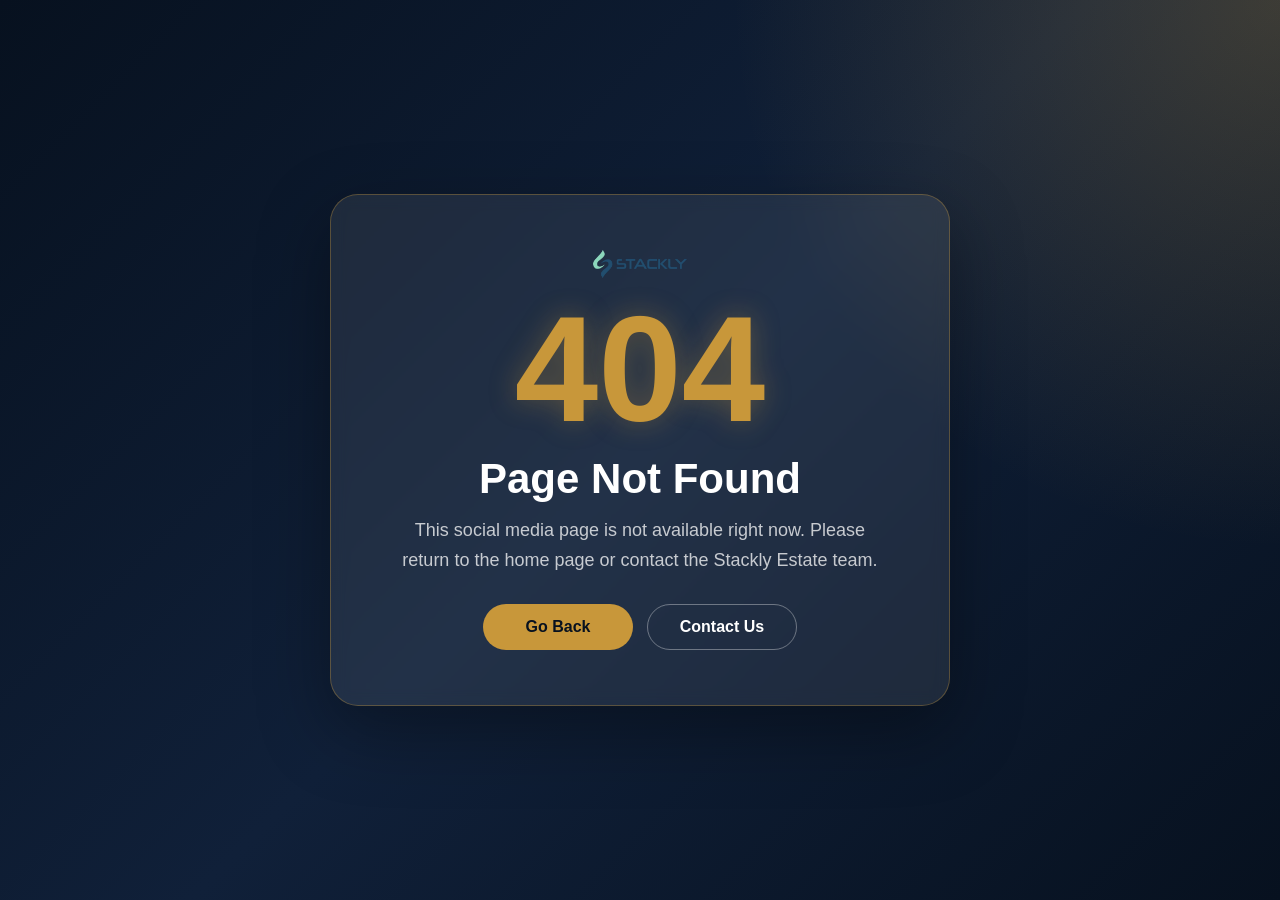
==== commit 8b8d6105: "update" ====
--- a/404page.html
+++ b/404page.html
@@ -94,9 +94,30 @@
     <h2>Page Not Found</h2>
     <p>This social media page is not available right now. Please return to the home page or contact the Stackly Estate team.</p>
     <div class="error-actions">
-      <a class="home" href="index.html">Back To Home</a>
+      <a class="home" href="#" onclick="goBack(event)">Go Back</a>
       <a class="contact" href="contact.html">Contact Us</a>
     </div>
   </main>
+  <script>
+    function goBack(event){
+      event.preventDefault();
+      const saved=sessionStorage.getItem('stacklyReturnPosition');
+      if(saved){
+        try{
+          const data=JSON.parse(saved);
+          sessionStorage.setItem('stacklyReturnPositionPending',saved);
+          window.location.href=data.url || 'index.html';
+          return;
+        }catch(error){
+          sessionStorage.removeItem('stacklyReturnPosition');
+        }
+      }
+      if(window.history.length > 1){
+        window.history.back();
+        return;
+      }
+      window.location.href = 'index.html';
+    }
+  </script>
 </body>
 </html>
